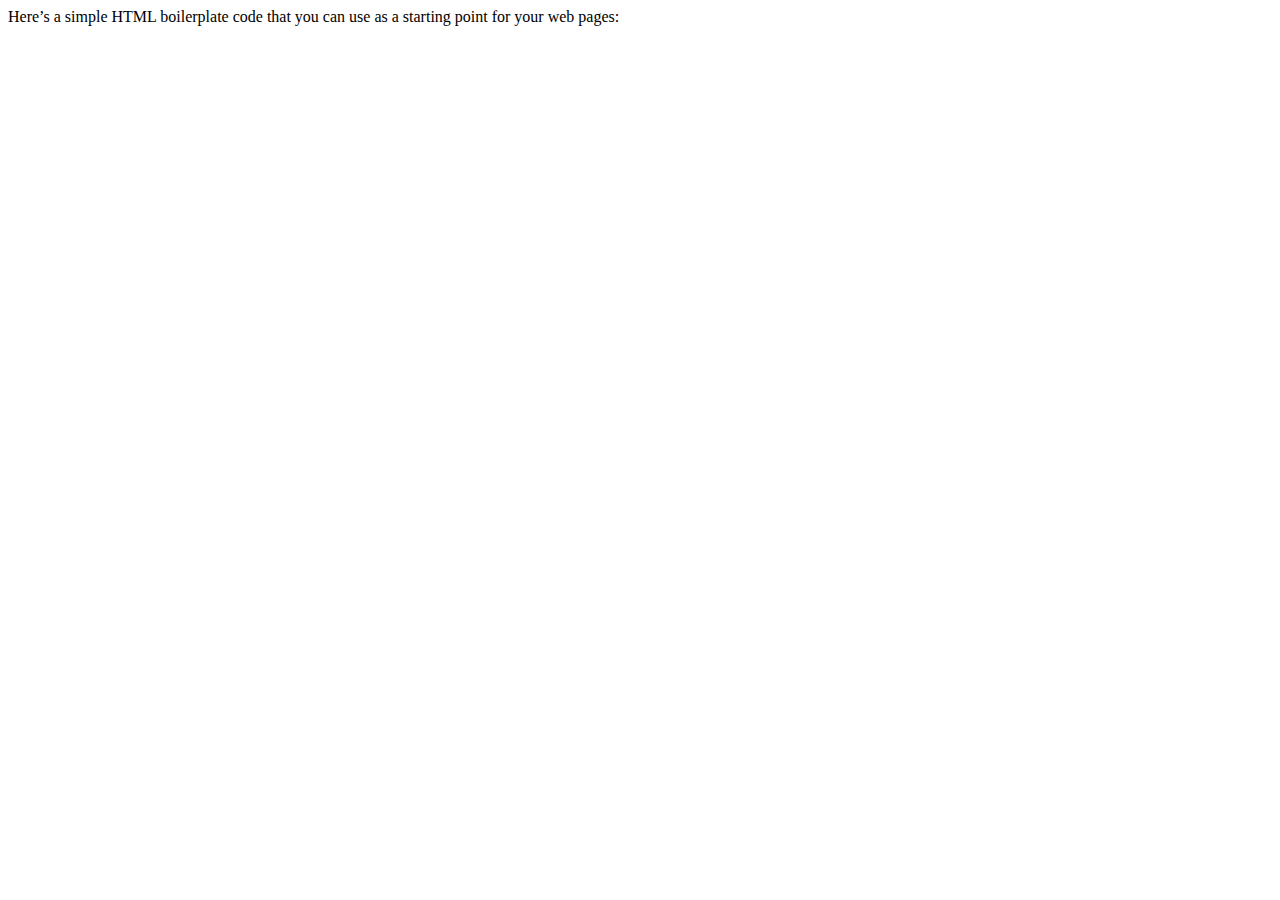
==== OliversTry.html @ d52cfed1 "First go at it." ====
Here’s a simple HTML boilerplate code that you can use as a starting point for your web pages:

<!DOCTYPE html>
<html lang="en">
<head>
    <meta charset="UTF-8">
    <meta name="viewport" content="width=device-width, initial-scale=1.0">
    <title>Document</title>
    <!-- OWN CSS FILES-->
    <link rel="stylesheet" href="styles.css" type="text/css" />
    <!-- END OWN CSS FILES-->
</head>
<body>
    <!-- Your content goes here -->
</body>
</html>
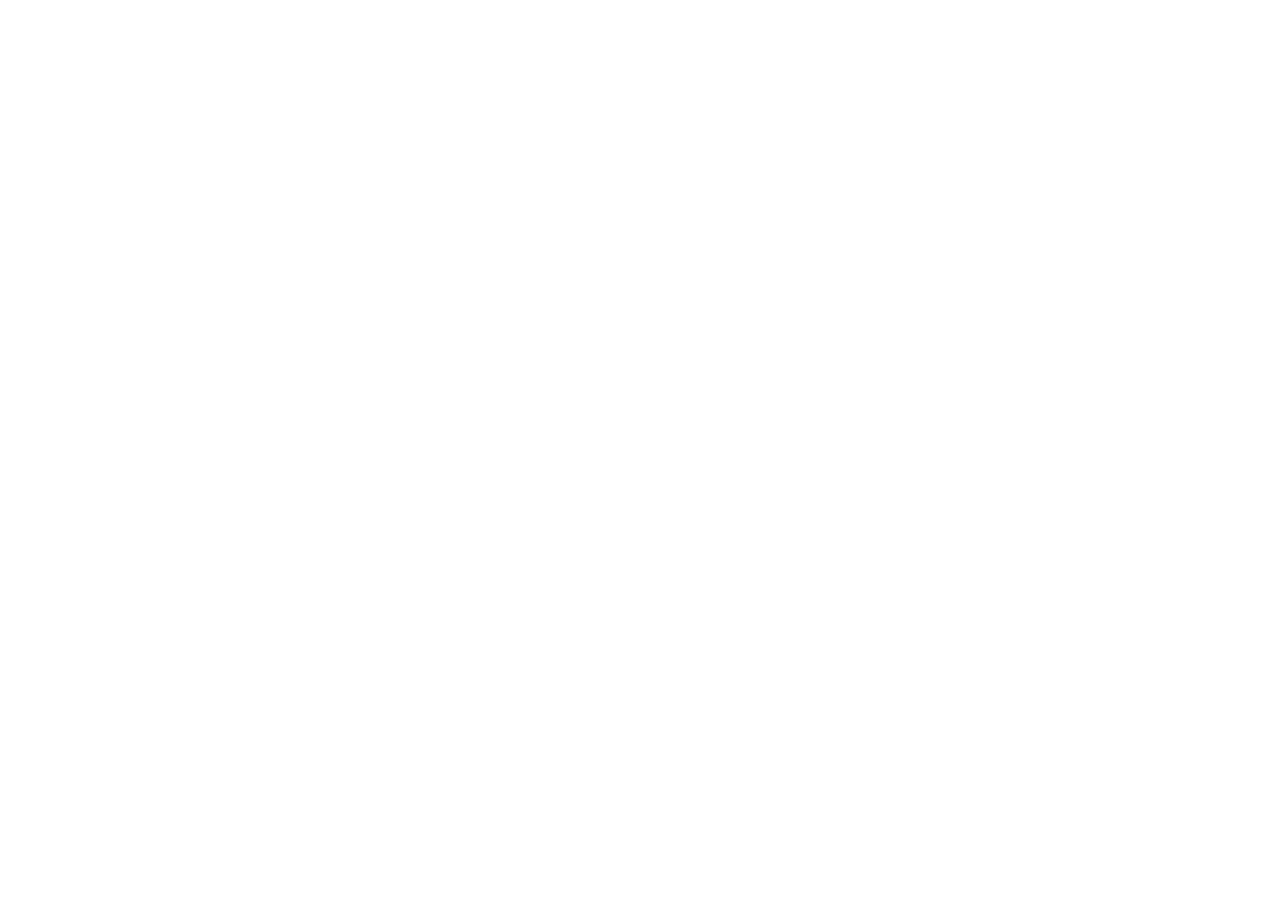
==== commit 5f083b4a: "I made changes to my test files" ====
--- a/OliversTry.html
+++ b/OliversTry.html
@@ -1,5 +1,3 @@
-Here’s a simple HTML boilerplate code that you can use as a starting point for your web pages:
-
 <!DOCTYPE html>
 <html lang="en">
 <head>
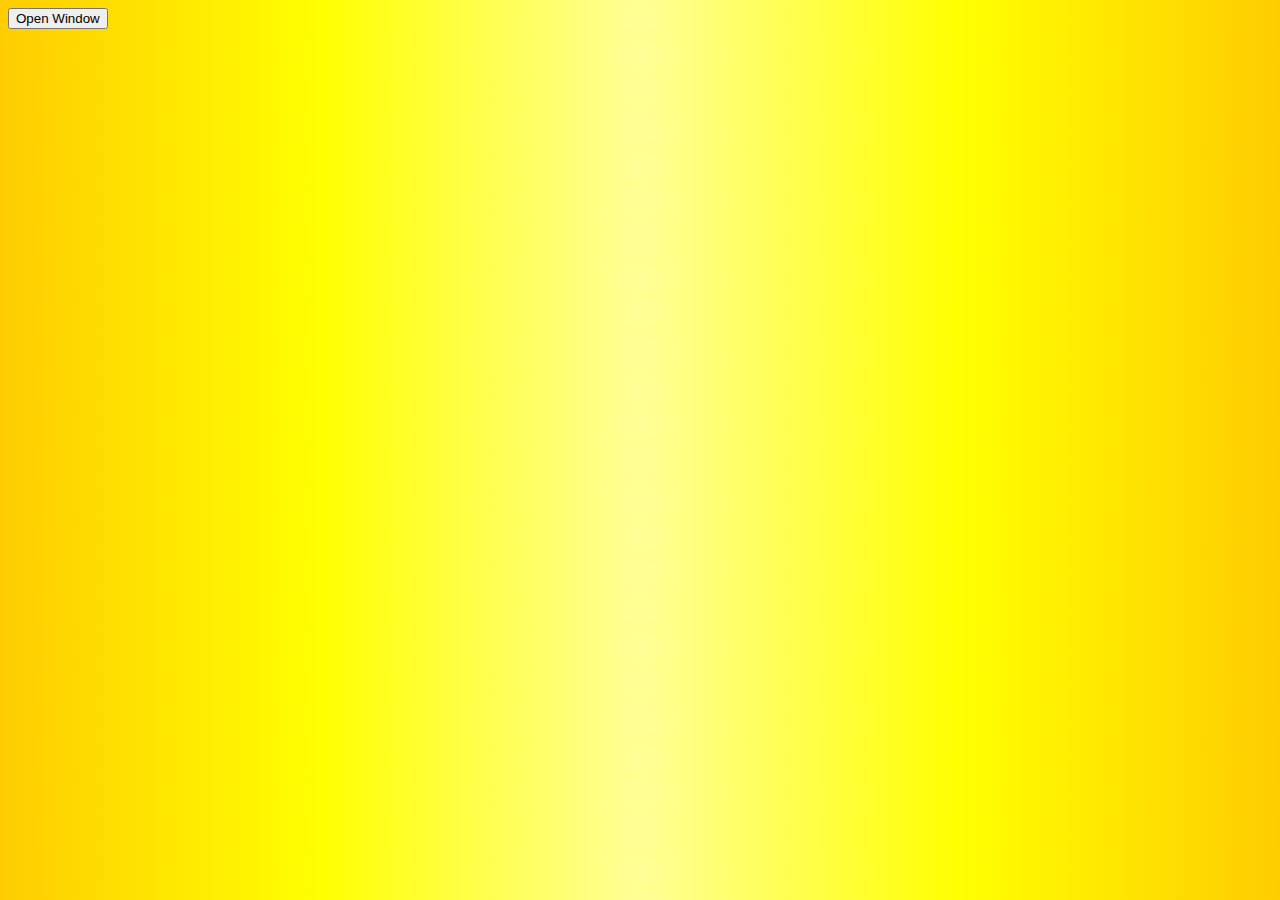
==== commit ad8c0737: "Hey Noah, please let me know what you think." ====
--- a/OliversTry.html
+++ b/OliversTry.html
@@ -3,12 +3,11 @@
 <head>
     <meta charset="UTF-8">
     <meta name="viewport" content="width=device-width, initial-scale=1.0">
-    <title>Document</title>
-    <!-- OWN CSS FILES-->
+    <title>Insurance Calculator by Noah B and Oliver W IT 121 Winter 2024</title>
+    <script src="OliversTry.js"></script>
     <link rel="stylesheet" href="styles.css" type="text/css" />
-    <!-- END OWN CSS FILES-->
-</head>
+    </head>
 <body>
-    <!-- Your content goes here -->
+    <button onclick="processInput()">Open Window</button>
 </body>
 </html>--- a/styles.css
+++ b/styles.css
@@ -0,0 +1,15 @@
+body {
+    background-color: #FFFFCC; /* Light Yellow */
+    background-color: #FFFF99; /* Lighter Yellow */
+    background-color: #FFFF00; /* Pure Yellow */
+    background-color: #FFCC00; /* Slightly Orange Yellow */
+  }
+
+  body {
+    background: linear-gradient(to bottom, #FFFFCC 0%, #FFFF99 50%, #FFFF00 100%); 
+  }
+
+  body {
+    background: radial-gradient(circle, #FFFF99 0%, #FFFF00 50%, #FFCC00 100%); 
+  } 
+  